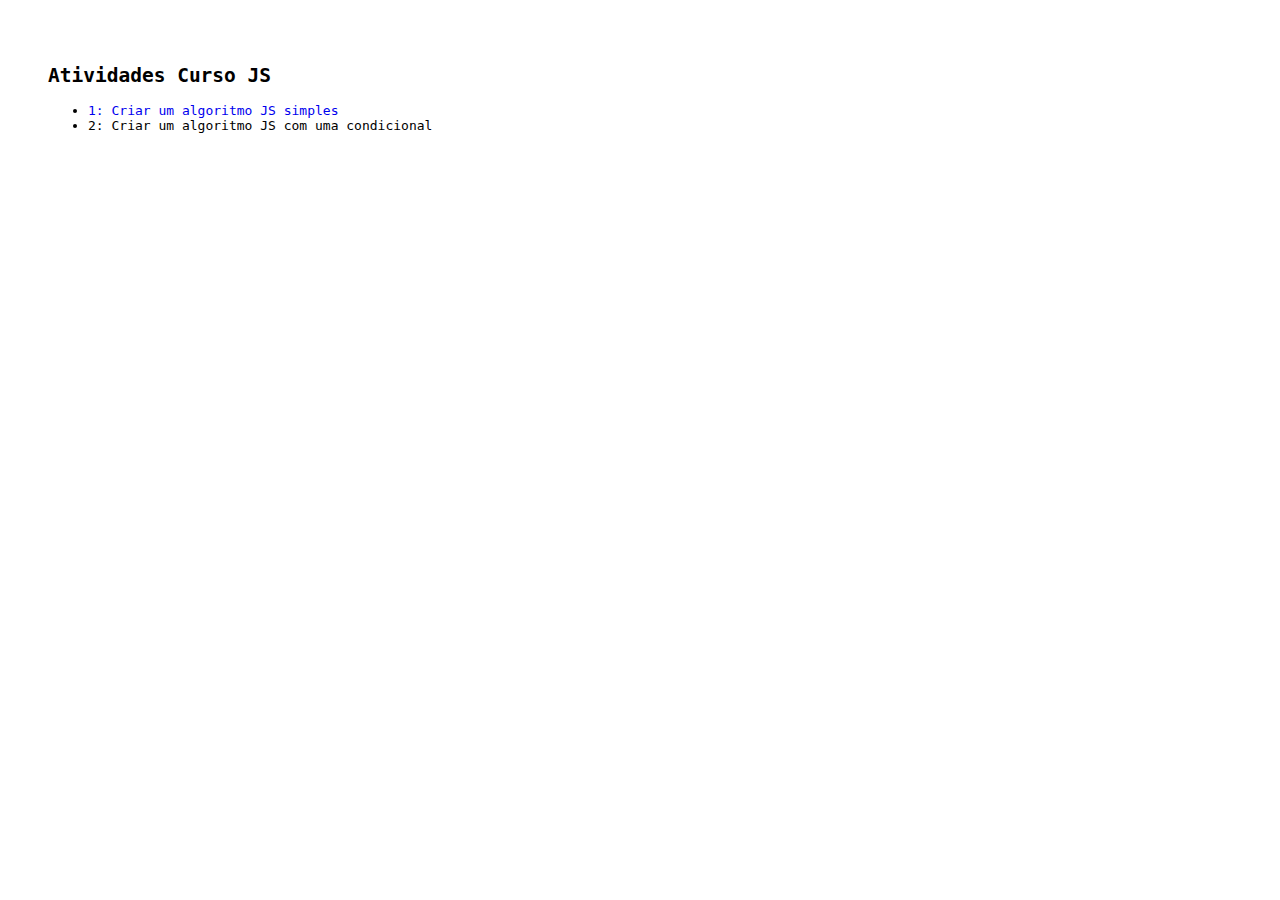
==== index.html @ 91b832f4 "atividade-2" ====
<!DOCTYPE html>
<html lang="pt-br">
<head>
    <meta charset="UTF-8">
    <meta name="viewport" content="width=device-width, initial-scale=1.0">
    <title>Atividades - Curso JS</title>
    <link rel="stylesheet" href="index.css">
</head>
<body>
    <h2>Atividades Curso JS</h2>
    <ul><li><a href="Atividade 1/atividade1.html">1: Criar um algoritmo JS simples</a></li>
    <li><a href="Atividade 2/atividade2.html"></a>2: Criar um algoritmo JS com uma condicional</li></ul>
</body>
</html>
---- index.css ----
body{font-family: monospace;
padding: 40px;}

a{text-decoration: none;}
a:hover{text-decoration: underline;}
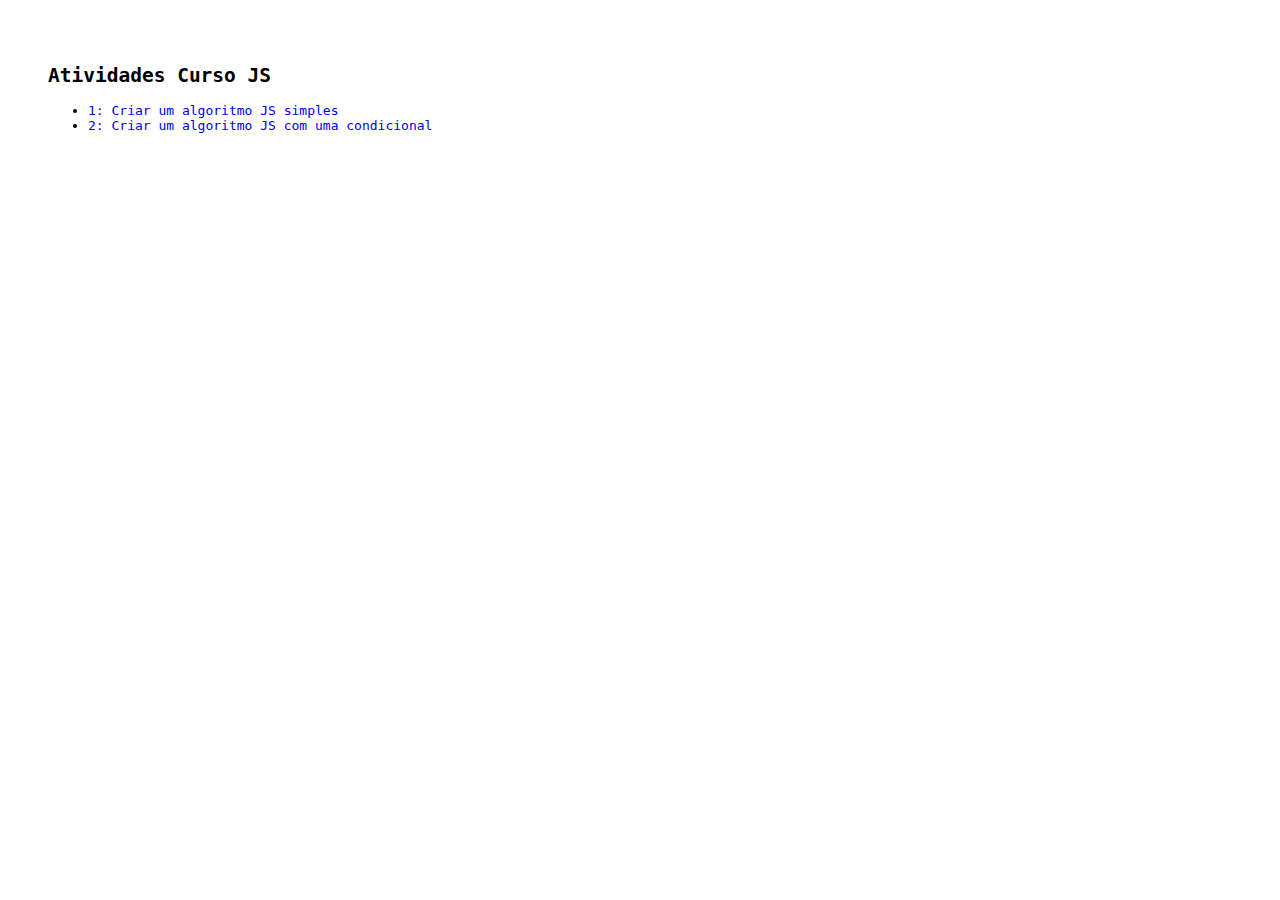
==== commit 6bac7c6a: "atividade-2-realizada" ====
--- a/index.html
+++ b/index.html
@@ -9,6 +9,6 @@
 <body>
     <h2>Atividades Curso JS</h2>
     <ul><li><a href="Atividade 1/atividade1.html">1: Criar um algoritmo JS simples</a></li>
-    <li><a href="Atividade 2/atividade2.html"></a>2: Criar um algoritmo JS com uma condicional</li></ul>
+    <li><a href="Atividade 2/atividade2.html">2: Criar um algoritmo JS com uma condicional</a></li></ul>
 </body>
 </html>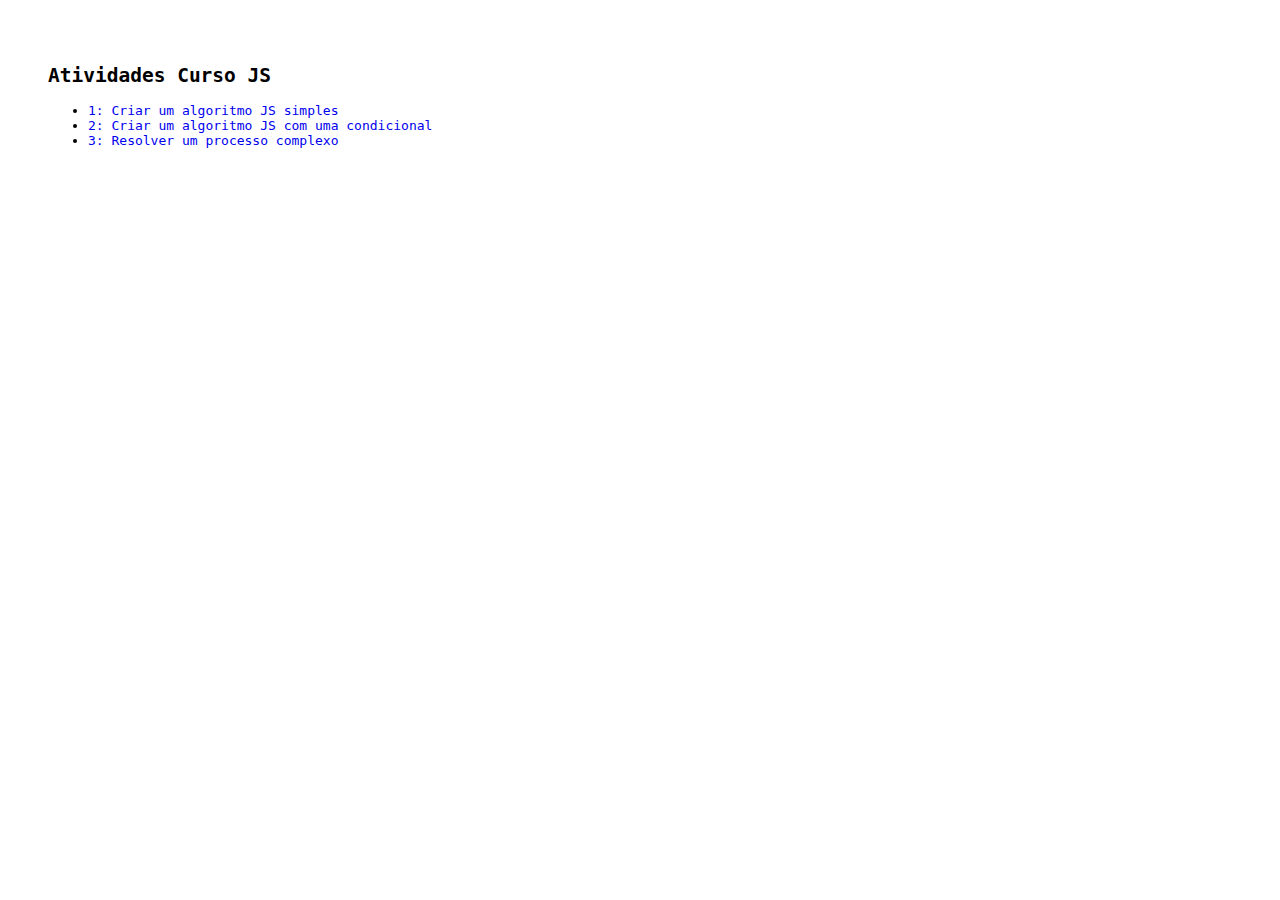
==== commit e96e94da: "atividade-3" ====
--- a/index.html
+++ b/index.html
@@ -9,6 +9,7 @@
 <body>
     <h2>Atividades Curso JS</h2>
     <ul><li><a href="Atividade 1/atividade1.html">1: Criar um algoritmo JS simples</a></li>
-    <li><a href="Atividade 2/atividade2.html">2: Criar um algoritmo JS com uma condicional</a></li></ul>
+    <li><a href="Atividade 2/atividade2.html">2: Criar um algoritmo JS com uma condicional</a></li>
+    <li><a href="Atividade 3/atividade3.html">3: Resolver um processo complexo</a></li></ul>
 </body>
 </html>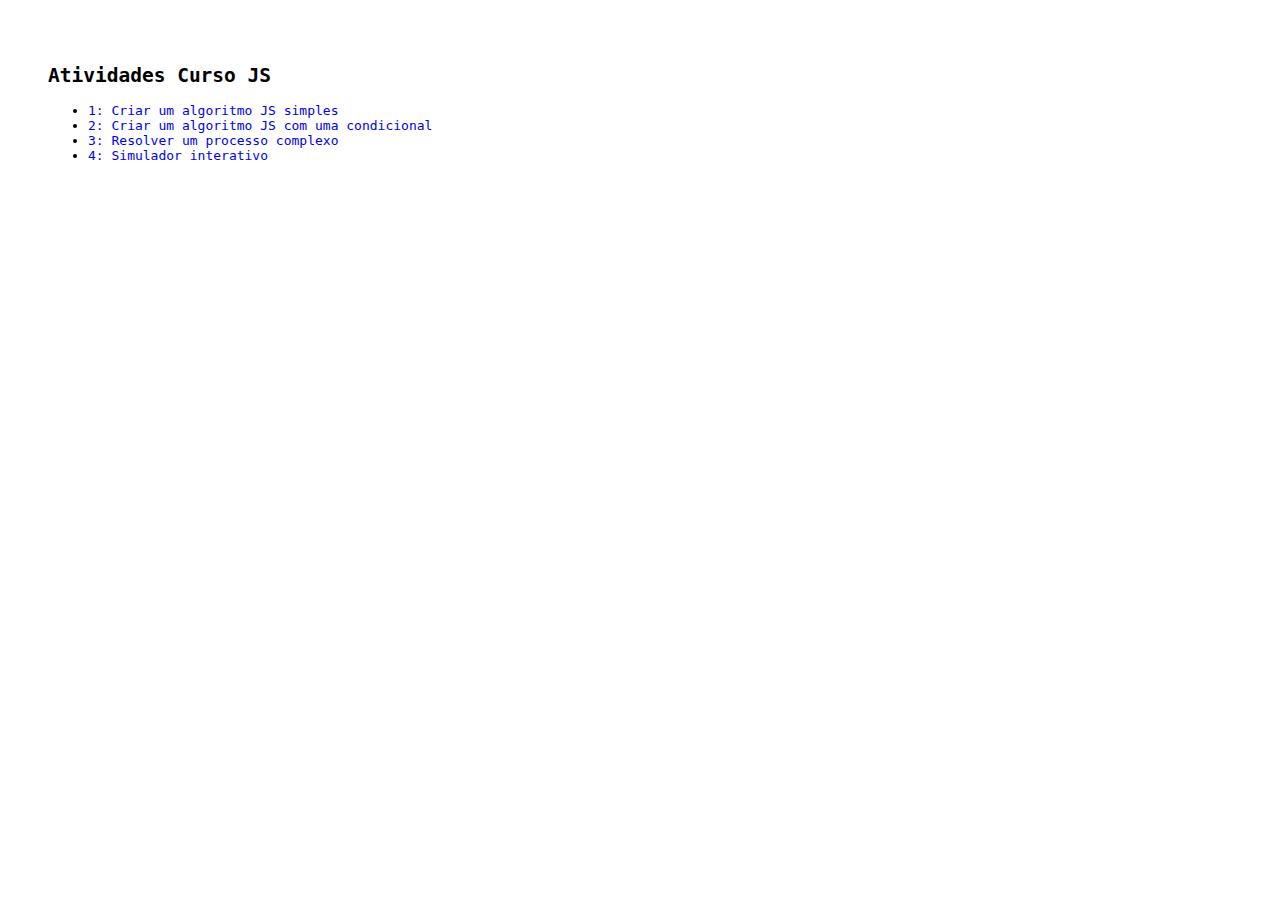
==== commit ac474af5: "ajustes-ativ3--commit-ativ4" ====
--- a/index.html
+++ b/index.html
@@ -10,6 +10,7 @@
     <h2>Atividades Curso JS</h2>
     <ul><li><a href="Atividade 1/atividade1.html">1: Criar um algoritmo JS simples</a></li>
     <li><a href="Atividade 2/atividade2.html">2: Criar um algoritmo JS com uma condicional</a></li>
-    <li><a href="Atividade 3/atividade3.html">3: Resolver um processo complexo</a></li></ul>
+    <li><a href="Atividade 3/atividade3.html">3: Resolver um processo complexo</a></li>
+    <li><a href="Atividade 4/atividade4.html">4: Simulador interativo</a></li></ul>
 </body>
 </html>--- a/index.css
+++ b/index.css
@@ -2,4 +2,9 @@
 padding: 40px;}
 
 a{text-decoration: none;}
-a:hover{text-decoration: underline;}+a:hover{text-decoration: underline;}
+
+button{margin: 10px;}
+
+#div-simulador{margin-top: 20px;}
+.input-at4{width: 50px;}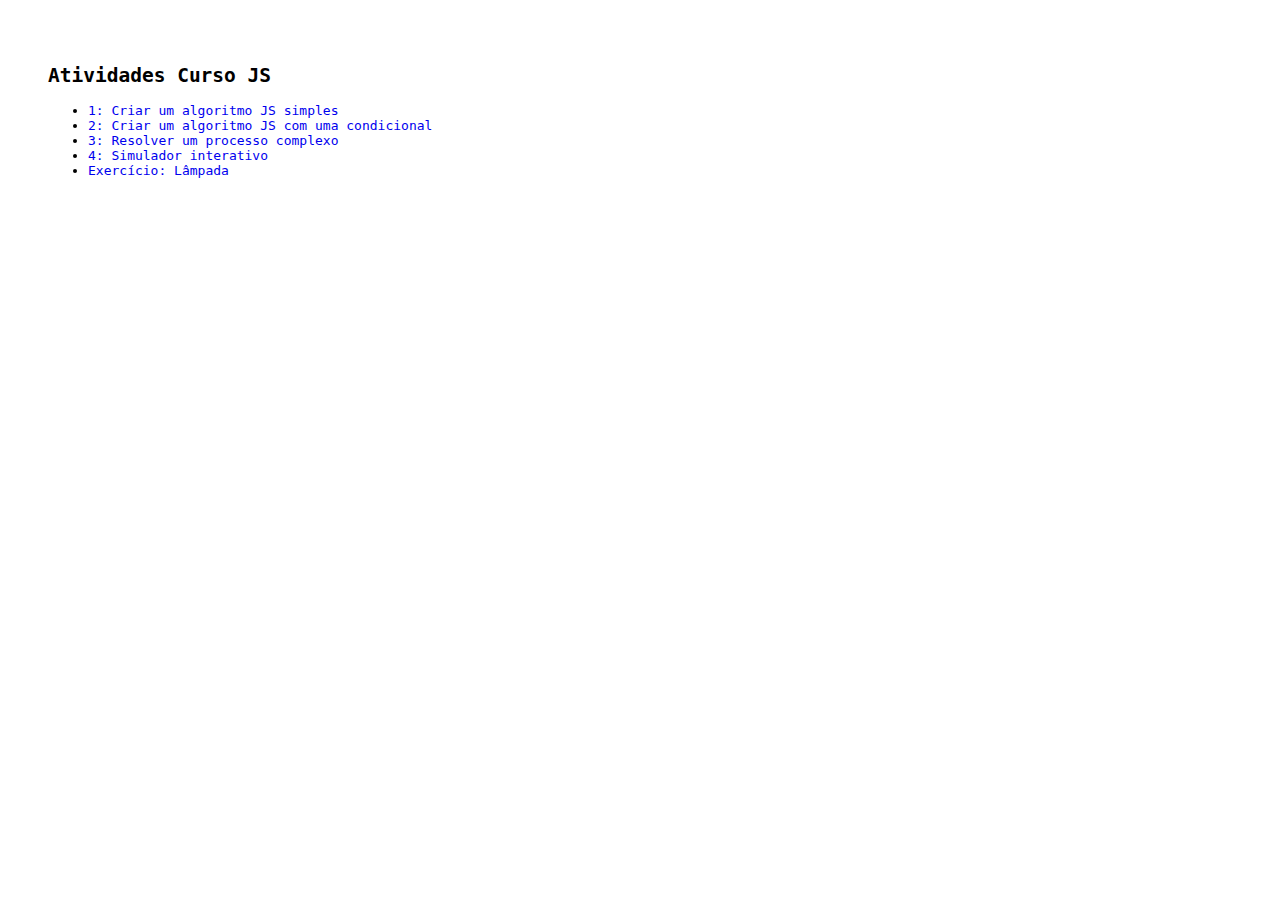
==== commit f3828682: "exercicio-lampada" ====
--- a/index.html
+++ b/index.html
@@ -11,6 +11,7 @@
     <ul><li><a href="Atividade 1/atividade1.html">1: Criar um algoritmo JS simples</a></li>
     <li><a href="Atividade 2/atividade2.html">2: Criar um algoritmo JS com uma condicional</a></li>
     <li><a href="Atividade 3/atividade3.html">3: Resolver um processo complexo</a></li>
-    <li><a href="Atividade 4/atividade4.html">4: Simulador interativo</a></li></ul>
+    <li><a href="Atividade 4/atividade4.html">4: Simulador interativo</a></li>
+    <li><a href="Exercicio - Lampada/lampada.html">Exercício: Lâmpada</a></li></ul>
 </body>
 </html>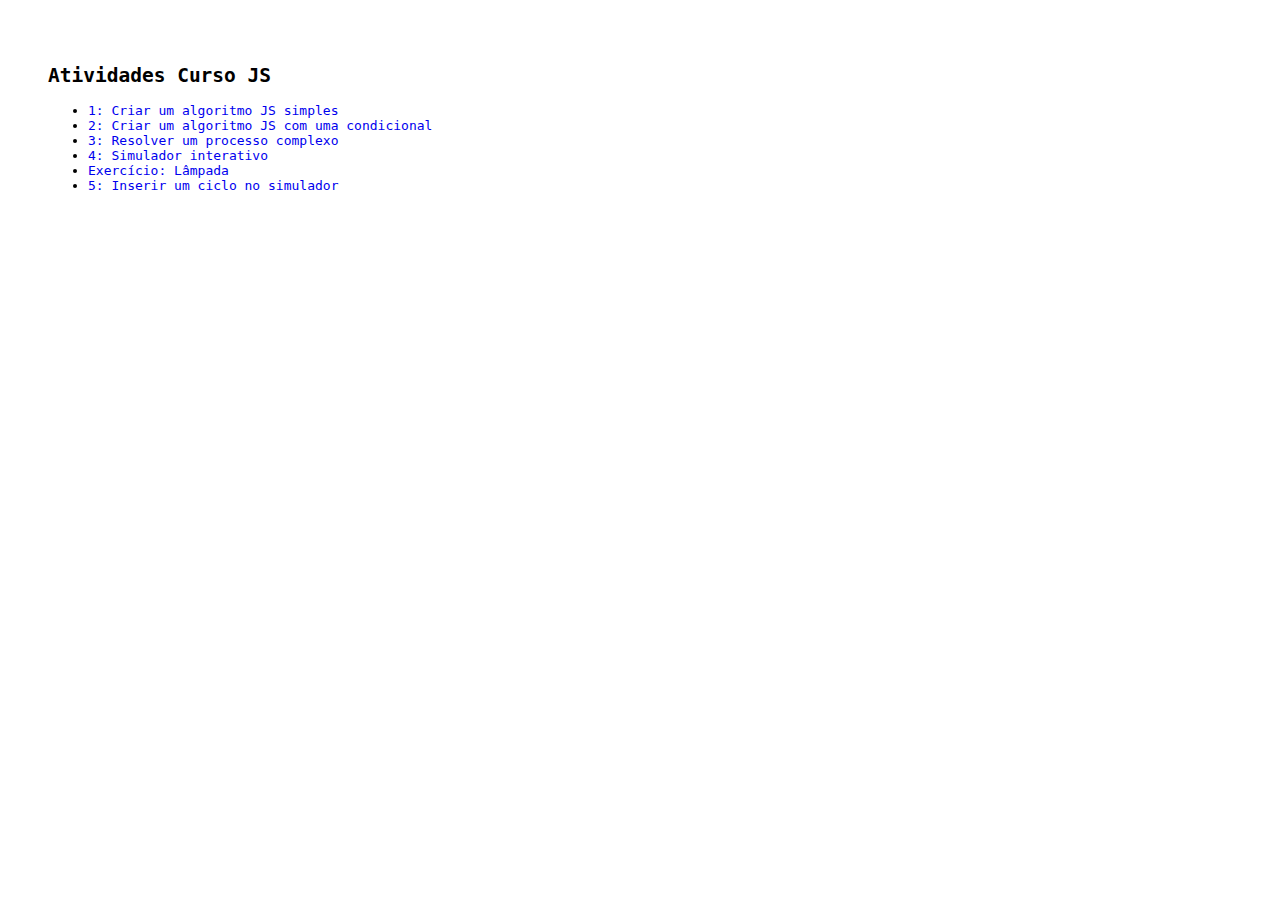
==== commit 12a26d4f: "atividade-5" ====
--- a/index.html
+++ b/index.html
@@ -12,6 +12,7 @@
     <li><a href="Atividade 2/atividade2.html">2: Criar um algoritmo JS com uma condicional</a></li>
     <li><a href="Atividade 3/atividade3.html">3: Resolver um processo complexo</a></li>
     <li><a href="Atividade 4/atividade4.html">4: Simulador interativo</a></li>
-    <li><a href="Exercicio - Lampada/lampada.html">Exercício: Lâmpada</a></li></ul>
+    <li><a href="Exercicio - Lampada/lampada.html">Exercício: Lâmpada</a></li>
+    <li><a href="Atividade 5/atividade5.html">5: Inserir um ciclo no simulador</a></li></ul>
 </body>
 </html>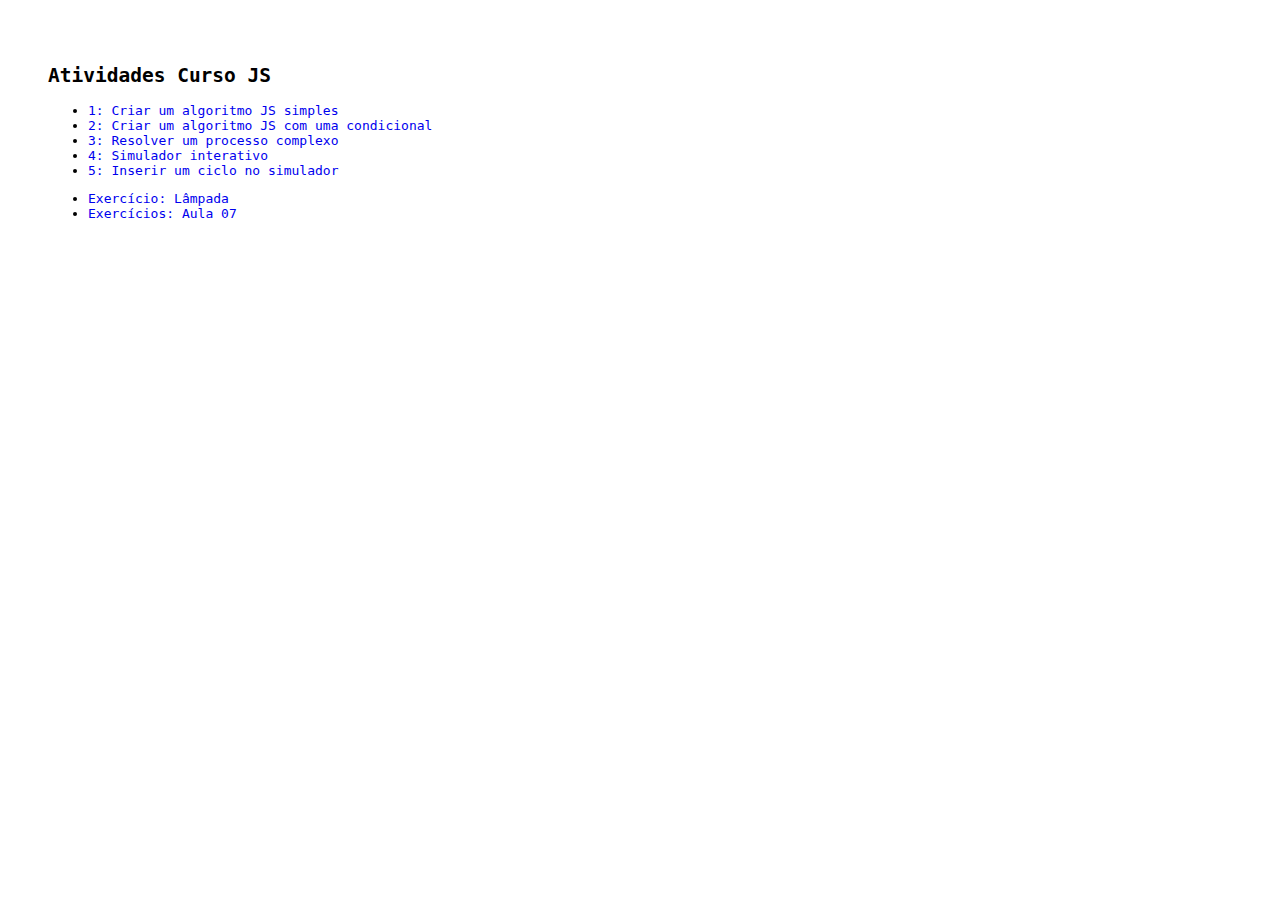
==== commit 4432909a: "exercicios-aula07" ====
--- a/index.html
+++ b/index.html
@@ -12,7 +12,8 @@
     <li><a href="Atividade 2/atividade2.html">2: Criar um algoritmo JS com uma condicional</a></li>
     <li><a href="Atividade 3/atividade3.html">3: Resolver um processo complexo</a></li>
     <li><a href="Atividade 4/atividade4.html">4: Simulador interativo</a></li>
-    <li><a href="Exercicio - Lampada/lampada.html">Exercício: Lâmpada</a></li>
     <li><a href="Atividade 5/atividade5.html">5: Inserir um ciclo no simulador</a></li></ul>
+    <ul><li><a href="Exercicio - Lampada/lampada.html">Exercício: Lâmpada</a></li>
+    <li><a href="Exercicio - Aula 07/exercicios.html">Exercícios: Aula 07</a></li></ul>
 </body>
 </html>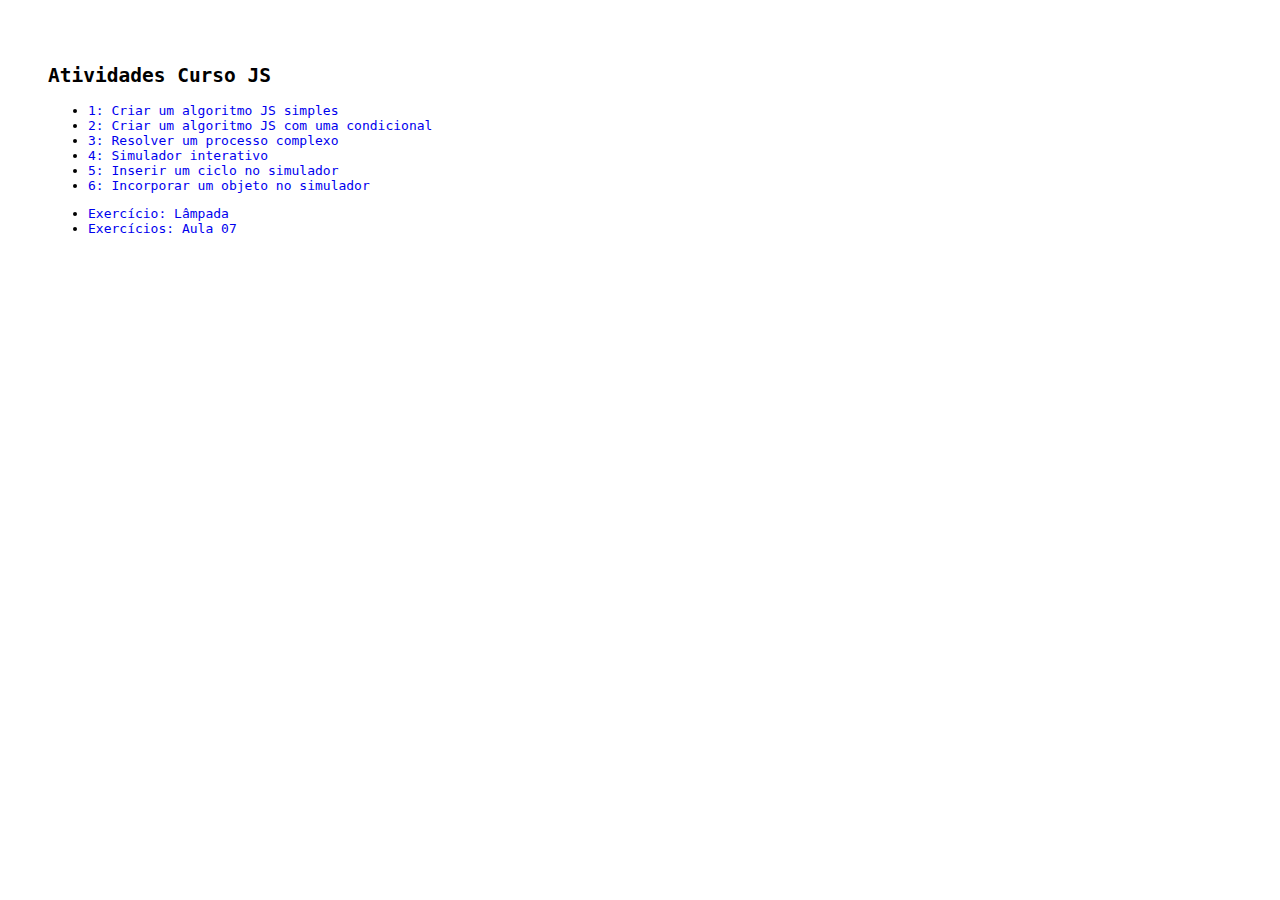
==== commit 3ac4417b: "exercicio-6" ====
--- a/index.html
+++ b/index.html
@@ -12,7 +12,8 @@
     <li><a href="Atividade 2/atividade2.html">2: Criar um algoritmo JS com uma condicional</a></li>
     <li><a href="Atividade 3/atividade3.html">3: Resolver um processo complexo</a></li>
     <li><a href="Atividade 4/atividade4.html">4: Simulador interativo</a></li>
-    <li><a href="Atividade 5/atividade5.html">5: Inserir um ciclo no simulador</a></li></ul>
+    <li><a href="Atividade 5/atividade5.html">5: Inserir um ciclo no simulador</a></li>
+    <li><a href="Atividade 6/atividade6.html">6: Incorporar um objeto no simulador</a></li></ul>
     <ul><li><a href="Exercicio - Lampada/lampada.html">Exercício: Lâmpada</a></li>
     <li><a href="Exercicio - Aula 07/exercicios.html">Exercícios: Aula 07</a></li></ul>
 </body>
